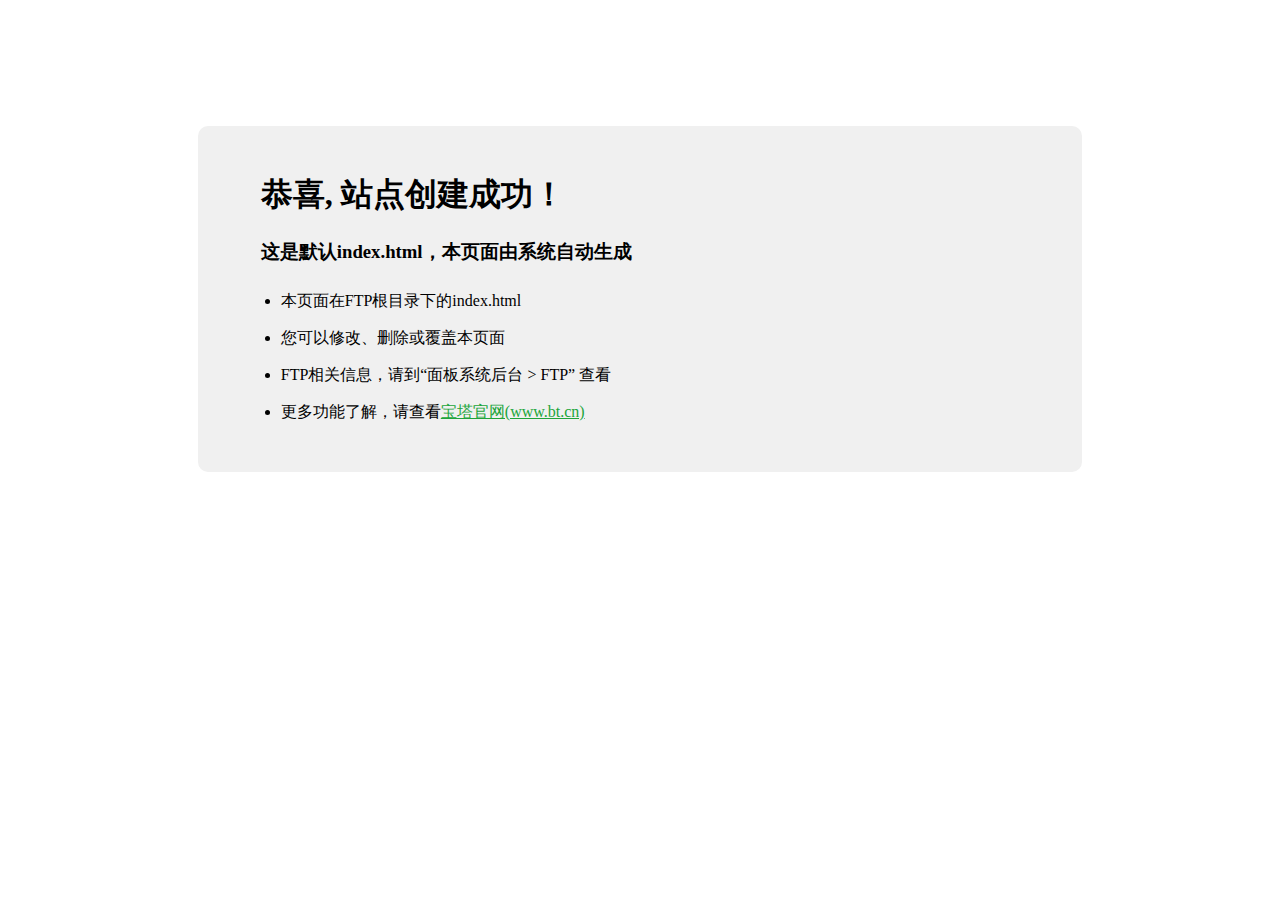
==== index.html @ cc4970ff "Create index.html" ====
<!doctype html>
<html>
<head>
    <meta charset="utf-8">
    <title>恭喜，站点创建成功！</title>
    <style>
        .container {
            width: 60%;
            margin: 10% auto 0;
            background-color: #f0f0f0;
            padding: 2% 5%;
            border-radius: 10px
        }

        ul {
            padding-left: 20px;
        }

            ul li {
                line-height: 2.3
            }

        a {
            color: #20a53a
        }
    </style>
</head>
<body>
    <div class="container">
        <h1>恭喜, 站点创建成功！</h1>
        <h3>这是默认index.html，本页面由系统自动生成</h3>
        <ul>
            <li>本页面在FTP根目录下的index.html</li>
            <li>您可以修改、删除或覆盖本页面</li>
            <li>FTP相关信息，请到“面板系统后台 > FTP” 查看</li>
            <li>更多功能了解，请查看<a href="https://www.bt.cn" target="_blank">宝塔官网(www.bt.cn)</a></li>
        </ul>
    </div>
</body>
</html>
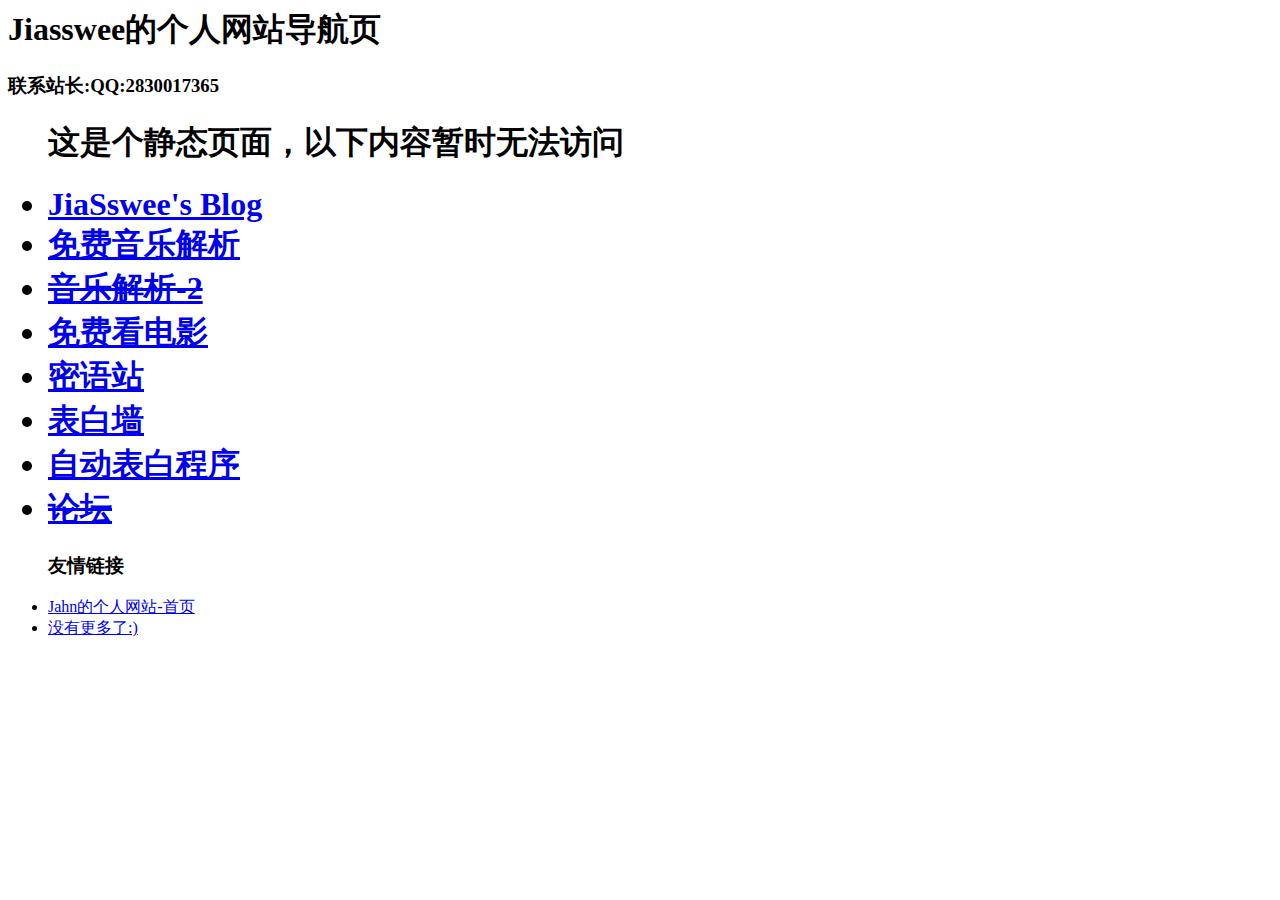
==== commit 99e76566: "Create index.html" ====
--- a/index.html
+++ b/index.html
@@ -1,40 +1,46 @@
-<!doctype html>
-<html>
-<head>
-    <meta charset="utf-8">
-    <title>恭喜，站点创建成功！</title>
-    <style>
-        .container {
-            width: 60%;
-            margin: 10% auto 0;
-            background-color: #f0f0f0;
-            padding: 2% 5%;
-            border-radius: 10px
-        }
+<html><div id="translate-button" style="background-color: white; display: none;"><img src="[data-uri]"></div><head><meta http-equiv="Content-Type" content="text/html; charset=UTF-8">
 
-        ul {
-            padding-left: 20px;
-        }
+<meta name="baidu-site-verification" content="code-UTL3yQBKBs" />
+<title>Jiasswee'Website</title>
+<meta name="viewport" content="width=device-width, initial-scale=1.0, maximum-scale=1.0, user-scalable=no, minimal-ui">
 
-            ul li {
-                line-height: 2.3
-            }
+<link rel="stylesheet" href="./pure-min.css">
+<link rel="stylesheet" href="./app.css">
 
-        a {
-            color: #20a53a
-        }
-    </style>
-</head>
+<style>#main { max-width: 620px }</style>
+<script src="./hm.js.download"></script><script src="./share.js.download"></script><link rel="stylesheet" href="./slide_share.css"></head>
 <body>
-    <div class="container">
-        <h1>恭喜, 站点创建成功！</h1>
-        <h3>这是默认index.html，本页面由系统自动生成</h3>
-        <ul>
-            <li>本页面在FTP根目录下的index.html</li>
-            <li>您可以修改、删除或覆盖本页面</li>
-            <li>FTP相关信息，请到“面板系统后台 > FTP” 查看</li>
-            <li>更多功能了解，请查看<a href="https://www.bt.cn" target="_blank">宝塔官网(www.bt.cn)</a></li>
-        </ul>
-    </div>
-</body>
-</html>
+<div id="header">
+    <h1>Jiasswee的个人网站导航页</h1>
+    <h3>联系站长:QQ:2830017365</h3>
+    
+</div>
+
+<div id="main">
+	<div class="pure-menu pure-menu-open">
+		<ul>
+		    <h1>这是个静态页面，以下内容暂时无法访问<h1>
+            <li><a href="http://jiasswee.ml:88/" target="_blank">JiaSswee's Blog</a></li>
+            <li><a href="http://music.jiasswee.co.ax:88" target="_blank">免费音乐解析</a></li>
+            <li><a href="http://music.jiasswee.co.ax:88/music2" target="_blank"><del>音乐解析-2</a></li></del>
+            <li><a href="http://movie.jiasswee.co.ax:88/" target="_blank">免费看电影</a></li>
+            <li><a href="http://secret.jiasswee.co.ax:88/" target="_blank">密语站</a></li>
+            <li><a href="http://love.jiasswee.co.ax:88/" target="_blank">表白墙</a></li>       <li><a href="http://love.jiasswee.co.ax:88/love" target="_blank">自动表白程序</a></li>
+            <li><a href="http://luntan.jiasswee.co.ax:88/" target="_blank"><del>论坛</a></li></del>
+			<h3><a>友情链接</a></h3>
+			<li><a href="http://jahn.cf:88/">Jahn的个人网站-首页</a></li>
+			<li><a href="http://jiasswee.co.ax:88/page1.html" target="_blank"><font color=blue> 没有更多了:)</font></a></li>
+			<!-- <li><a href="http://example.com"><del>example</del></a></li> -->
+		</ul>
+	</div>
+</div>
+<script src="./app.js.download"></script><script>
+var _hmt = _hmt || [];
+(function() {
+  var hm = document.createElement('script');
+  hm.src = 'https://hm.baidu.com/hm.js?23ad401ffbef8387b412c2312a8d2617';
+  var s = document.getElementsByTagName('script')[0]; 
+  s.parentNode.insertBefore(hm, s);
+})();
+</script>
+</body></html>
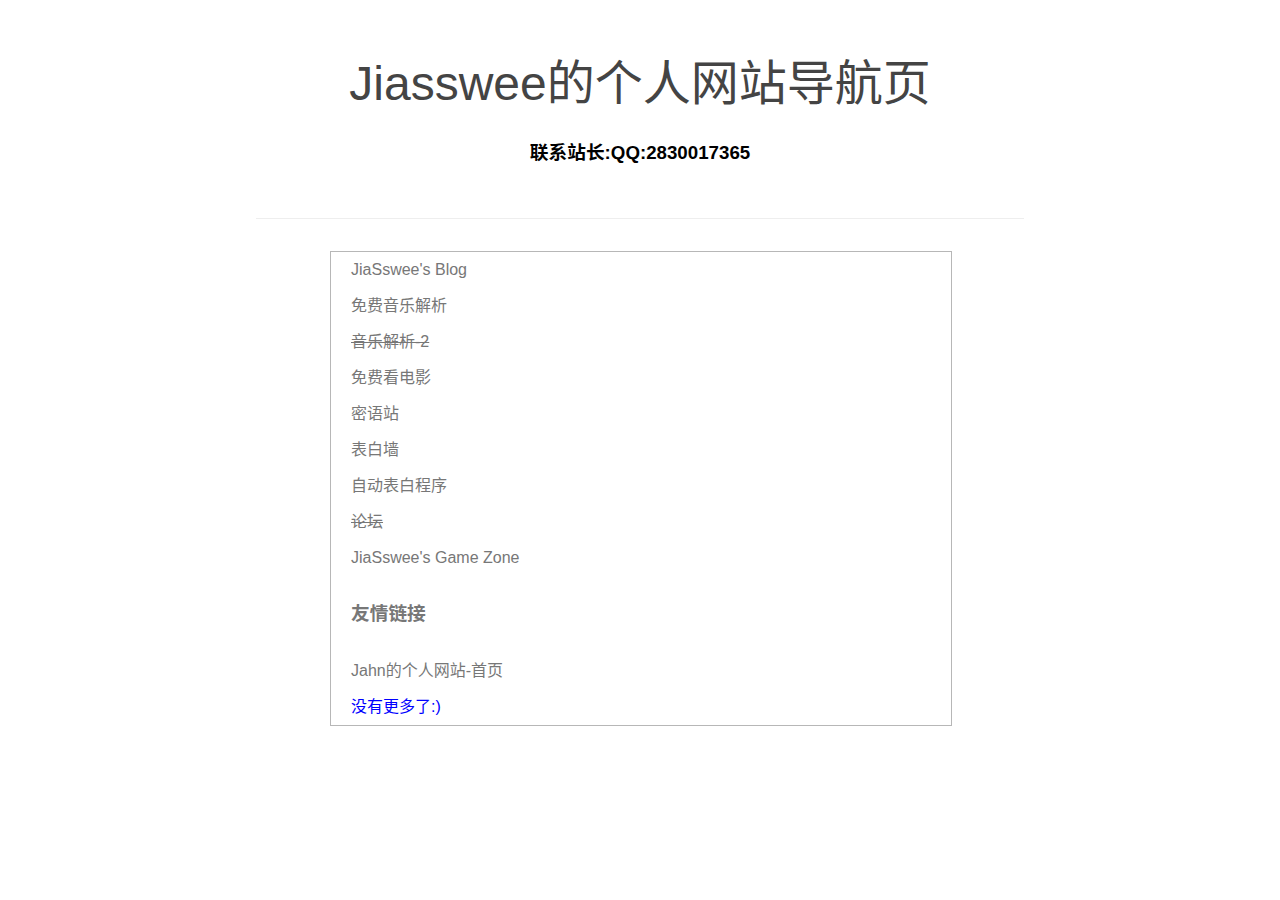
==== commit 2c0aef01: "Add files via upload" ====
--- a/index.html
+++ b/index.html
@@ -1,46 +1,48 @@
-<html><div id="translate-button" style="background-color: white; display: none;"><img src="[data-uri]"></div><head><meta http-equiv="Content-Type" content="text/html; charset=UTF-8">
-
-<meta name="baidu-site-verification" content="code-UTL3yQBKBs" />
-<title>Jiasswee'Website</title>
-<meta name="viewport" content="width=device-width, initial-scale=1.0, maximum-scale=1.0, user-scalable=no, minimal-ui">
-
-<link rel="stylesheet" href="./pure-min.css">
-<link rel="stylesheet" href="./app.css">
-
-<style>#main { max-width: 620px }</style>
-<script src="./hm.js.download"></script><script src="./share.js.download"></script><link rel="stylesheet" href="./slide_share.css"></head>
-<body>
-<div id="header">
-    <h1>Jiasswee的个人网站导航页</h1>
-    <h3>联系站长:QQ:2830017365</h3>
-    
-</div>
-
-<div id="main">
-	<div class="pure-menu pure-menu-open">
-		<ul>
-		    <h1>这是个静态页面，以下内容暂时无法访问<h1>
-            <li><a href="http://jiasswee.ml:88/" target="_blank">JiaSswee's Blog</a></li>
-            <li><a href="http://music.jiasswee.co.ax:88" target="_blank">免费音乐解析</a></li>
-            <li><a href="http://music.jiasswee.co.ax:88/music2" target="_blank"><del>音乐解析-2</a></li></del>
-            <li><a href="http://movie.jiasswee.co.ax:88/" target="_blank">免费看电影</a></li>
-            <li><a href="http://secret.jiasswee.co.ax:88/" target="_blank">密语站</a></li>
-            <li><a href="http://love.jiasswee.co.ax:88/" target="_blank">表白墙</a></li>       <li><a href="http://love.jiasswee.co.ax:88/love" target="_blank">自动表白程序</a></li>
-            <li><a href="http://luntan.jiasswee.co.ax:88/" target="_blank"><del>论坛</a></li></del>
-			<h3><a>友情链接</a></h3>
-			<li><a href="http://jahn.cf:88/">Jahn的个人网站-首页</a></li>
-			<li><a href="http://jiasswee.co.ax:88/page1.html" target="_blank"><font color=blue> 没有更多了:)</font></a></li>
-			<!-- <li><a href="http://example.com"><del>example</del></a></li> -->
-		</ul>
-	</div>
-</div>
-<script src="./app.js.download"></script><script>
-var _hmt = _hmt || [];
-(function() {
-  var hm = document.createElement('script');
-  hm.src = 'https://hm.baidu.com/hm.js?23ad401ffbef8387b412c2312a8d2617';
-  var s = document.getElementsByTagName('script')[0]; 
-  s.parentNode.insertBefore(hm, s);
-})();
-</script>
-</body></html>
+<!--<html><div id="translate-button" style="background-color: white; display: none;"><img src="[data-uri]"></div><head><meta http-equiv="Content-Type" content="text/html; charset=UTF-8">-->
+<!doctype html>
+<html>
+<head>
+    <meta charset="utf-8">
+    <title>JiaSswees 'Website</title>
+<meta name="viewport" content="width=device-width, initial-scale=1.0, maximum-scale=1.0, user-scalable=no, minimal-ui">
+
+<link rel="stylesheet" href="./pure-min.css">
+<link rel="stylesheet" href="./app.css">
+
+<style>#main { max-width: 620px }</style>
+<script src="./hm.js.download"></script><script src="./share.js.download"></script><link rel="stylesheet" href="./slide_share.css"></head>
+<body>
+<div id="header">
+    <h1>Jiasswee的个人网站导航页</h1>
+    <h3>联系站长:QQ:2830017365</h3>
+    
+</div>
+
+<div id="main">
+	<div class="pure-menu pure-menu-open">
+		<ul>
+            <li><a href="http://jiasswee.ml:88/" target="_blank">JiaSswee's Blog</a></li>
+            <li><a href="http://music.jiasswee.co.ax:88" target="_blank">免费音乐解析</a></li>
+            <li><a href="http://music.jiasswee.co.ax:88/music2" target="_blank"><del>音乐解析-2</a></li></del>
+            <li><a href="http://movie.jiasswee.co.ax:88/" target="_blank">免费看电影</a></li>
+            <li><a href="http://secret.jiasswee.co.ax:88/" target="_blank">密语站</a></li>
+            <li><a href="http://love.jiasswee.co.ax:520/" target="_blank">表白墙</a></li>       <li><a href="http://love.jiasswee.co.ax:520/love" target="_blank">自动表白程序</a></li>
+            <li><a href="http://bbs.jiasswee.co.ax:88/" target="_blank"><del>论坛</a></li></del>
+            <li><a href="http://jiasswee.ml:88/game" target="_blank">JiaSswee's Game Zone</a></li>
+			<h3><a>友情链接</a></h3>
+			<li><a href="http://jahn.cf:88/">Jahn的个人网站-首页</a></li>
+			<li><a href="http://jiasswee.co.ax:88/page1.html" target="_blank"><font color=blue> 没有更多了:)</font></a></li>
+			<!-- <li><a href="http://example.com"><del>example</del></a></li> -->
+		</ul>
+	</div>
+</div>
+<script src="./app.js.download"></script><script>
+var _hmt = _hmt || [];
+(function() {
+  var hm = document.createElement('script');
+  hm.src = 'https://hm.baidu.com/hm.js?23ad401ffbef8387b412c2312a8d2617';
+  var s = document.getElementsByTagName('script')[0]; 
+  s.parentNode.insertBefore(hm, s);
+})();
+</script>
+</body></html>--- a/app.css
+++ b/app.css
@@ -0,0 +1,96 @@
+body {
+    font-family: -apple-system, BlinkMacSystemFont, "Lucida Grande", "Helvetica Neue", Helvetica, Arial, "PingFang SC", "Hiragino Sans GB", STHeiti, "Microsoft YaHei", "WenQuanYi Micro Hei", "Noto Sans CJK SC", "Source Han Sans CN", SimSun, sans-serif;
+}
+
+input,
+button,
+textarea,
+select {
+    font-family: inherit;
+    font-size: 100%;
+}
+
+a {
+    color: #3b8bba;
+    text-decoration: none;
+}
+
+a:hover {
+    color: #265778;
+}
+
+#nav {
+    background: #222;
+}
+
+#nav.translucent {
+    background: none;
+}
+
+#nav a {
+    color: #ddd;
+    text-decoration: none;
+    padding: .5em;
+    display: inline-block;
+}
+
+#nav a:hover {
+    color: #eee;
+}
+
+#nav .c7sky-ribbon {
+    position: absolute;
+    right: 10px;
+    top: -3px;
+    background-image: url("data:image/svg+xml,%3Csvg xmlns='http://www.w3.org/2000/svg' width='36' height='56'%3E%3Cdefs%3E%3ClinearGradient id='a' x2='0' y2='56' gradientUnits='userSpaceOnUse'%3E%3Cstop offset='0' stop-color='%2300bcd4'/%3E%3Cstop offset='1' stop-color='%23008ba3'/%3E%3C/linearGradient%3E%3Cfilter id='b'%3E%3CfeOffset in='SourceAlpha' dy='1'/%3E%3CfeComponentTransfer%3E%3CfeFuncA type='linear' slope='.2'/%3E%3C/feComponentTransfer%3E%3CfeBlend in='SourceGraphic'/%3E%3C/filter%3E%3C/defs%3E%3Cpath fill='url(%23a)' d='M0 0v56l18-10 18 10V0H0z'/%3E%3Cpath d='M30 12l-2.57 14.4a11.26 11.26 0 0 1-7.13 8c3.46-5.69 4.36-18.4 4.36-18.4h-7.82c-3.62 0-6.5 3.66-6.5 7.47s3.1 7.22 7 6.88a17.43 17.43 0 0 1-1.82 4.51A11.27 11.27 0 0 1 6 23.47C6 17.13 10.88 12 16.89 12z' fill='%23fff' filter='url(%23b)'/%3E%3C/svg%3E");
+    overflow: hidden;
+    width: 36px;
+    height: 56px;
+    padding: 0;
+    border-top: 3px solid #00bcd4;
+    -webkit-transition: top .3s;
+    -moz-transition: top .3s;
+    transition: top .3s;
+}
+
+#nav .c7sky-ribbon:hover {
+    top: 0;
+}
+
+#header,
+#main {
+    margin: 0 auto;
+    max-width: 768px;
+}
+
+#header {
+    margin: 2em auto;
+    padding: 1em 0 2em;
+    border-bottom: 1px solid #eee;
+    text-align: center;
+    line-height: 1.5;
+}
+
+#header h1 {
+    margin: 0;
+    color: #444;
+    font-weight: 300;
+    font-size: 300%;
+}
+
+#header h2 {
+    margin: 0;
+    color: #666;
+    font-weight: 300;
+    font-size: 125%;
+}
+
+#main {
+    padding-left: 10px;
+    padding-right: 10px;
+}
+
+.adsbygoogle {
+    display: block !important;
+    margin: 50px auto;
+}
--- a/slide_share.css
+++ b/slide_share.css
@@ -0,0 +1 @@
+.bdshare-slide-button-box{height:326px;position:fixed;overflow:visible;}.bdshare-slide-button-box .bdshare-slide-button{width:24px;height:88px;display:block;position:absolute;top:58px;}.bdshare-slide-style-r0 .bdshare-slide-button{background:url(../img/share/r0.gif?v=d9371706.gif) no-repeat 0 0;}.bdshare-slide-style-r1 .bdshare-slide-button{background:url(../img/share/r1.gif?v=5668db67.gif) no-repeat 0 0;}.bdshare-slide-style-r2 .bdshare-slide-button{background:url(../img/share/r2.gif?v=08b06973.gif) no-repeat 0 0;}.bdshare-slide-style-r3 .bdshare-slide-button{background:url(../img/share/r3.gif?v=76e62e61.gif) no-repeat 0 0;}.bdshare-slide-style-r4 .bdshare-slide-button{background:url(../img/share/r4.gif?v=1a3eaae1.gif) no-repeat 0 0;}.bdshare-slide-style-r5 .bdshare-slide-button{background:url(../img/share/r5.gif?v=c90e5a12.gif) no-repeat 0 0;}.bdshare-slide-style-r6 .bdshare-slide-button{background:url(../img/share/r6.gif?v=8af9306f.gif) no-repeat 0 0;}.bdshare-slide-style-r7 .bdshare-slide-button{background:url(../img/share/r7.gif?v=053cdaac.gif) no-repeat 0 0;}.bdshare-slide-style-r8 .bdshare-slide-button{background:url(../img/share/r8.gif?v=640a093b.gif) no-repeat 0 0;}.bdshare-slide-style-l0 .bdshare-slide-button{background:url(../img/share/l0.gif?v=4e666e56.gif) no-repeat 0 0;}.bdshare-slide-style-l1 .bdshare-slide-button{background:url(../img/share/l1.gif?v=3ffb4640.gif) no-repeat 0 0;}.bdshare-slide-style-l2 .bdshare-slide-button{background:url(../img/share/l2.gif?v=47242a70.gif) no-repeat 0 0;}.bdshare-slide-style-l3 .bdshare-slide-button{background:url(../img/share/l3.gif?v=78e2d043.gif) no-repeat 0 0;}.bdshare-slide-style-l4 .bdshare-slide-button{background:url(../img/share/l4.gif?v=4afa38d2.gif) no-repeat 0 0;}.bdshare-slide-style-l5 .bdshare-slide-button{background:url(../img/share/l5.gif?v=5e170970.gif) no-repeat 0 0;}.bdshare-slide-style-l6 .bdshare-slide-button{background:url(../img/share/l6.gif?v=8759da8b.gif) no-repeat 0 0;}.bdshare-slide-style-l7 .bdshare-slide-button{background:url(../img/share/l7.gif?v=df4c2738.gif) no-repeat 0 0;}.bdshare-slide-style-l8 .bdshare-slide-button{background:url(../img/share/l8.gif?v=31ac73d4.gif) no-repeat 0 0;}.bdshare-slide-list-box{border:solid 1px #e9e9e9;text-align:left;overflow:hidden;background:#f6f6f6;}.bdshare-slide-top{height:28px;color:#626262;overflow:hidden;font-weight:bold;font-size:14px;line-height:28px;padding:0 5px;}.bdshare-slide-list{background:#fff;overflow:auto;overflow-x:hidden;padding:5px 0;margin:0;background:#fff;overflow:auto;overflow-x:hidden;_zoom:1;}.bdshare-slide-list-ul{padding:0;margin:0;border:0;list-style:none;}.bdshare-slide-bottom{line-height:25px;font-size:12px;text-align:right;clear:both;height:30px;}.bdshare-slide-bottom a{color:#999;text-decoration:none;border:0;float:right;}.bdshare-slide-bottom a:hover{color:#00a9e0;}.bdshare-slide-list li{float:left;padding:2px;margin-left:6px;_margin-left:3px;height:28px;overflow:hidden;list-style:none;width:100px;}.bdshare-slide-list a,.bdshare-slide-bottom a{color:#565656;font:12px '宋体';display:block;background-image:url(../img/share/icons_0_16.png?v=d754dcc0.png);background-repeat:no-repeat;padding:5px 0 5px 28px;text-decoration:none;border:1px solid #fff;line-height:18px;}.bdshare-slide-list a:hover{background-color:#f3f3f3;border:1px solid #eee;border-radius:3px;-webkit-border-radius:3px;-moz-border-radius:3px;}.slide-qzone{background-position:4px -47px;}.slide-tsina{background-position:4px -99px;}.slide-renren{background-position:4px -203px;}.slide-tqq{background-position:4px -255px;}.slide-kaixin001{background-position:4px -307px;}.slide-tqf{background-position:4px -359px;}.slide-hi{background-position:4px -411px;}.slide-douban{background-position:4px -463px;}.slide-tsohu{background-position:4px -515px;}.slide-tieba{background-position:4px -723px;}.slide-hx{background-position:4px -983px;}.slide-fx{background-position:4px -1035px;}.slide-ty{background-position:4px -1191px;}.slide-fbook{background-position:4px -1347px;}.slide-twi{background-position:4px -1399px;}.slide-zx{background-position:4px -1607px;}.slide-linkedin{background-position:4px -1659px;}.slide-meilishuo{background-position:4px -1711px;}.slide-mogujie{background-position:4px -1763px;}.slide-diandian{background-position:4px -1815px;}.slide-huaban{background-position:4px -1867px;}.slide-duitang{background-position:4px -2023px;}.slide-youdao{background-position:4px -2075px;}.slide-wealink{background-position:4px -2179px;}.slide-copy{background-position:4px -2283px;}.slide-mail{background-position:4px -2335px;}.slide-print{background-position:4px -2387px;}.slide-mshare{background-position:4px -2439px;}.slide-sqq{background-position:4px -2647px;}.slide-sdo{background-position:4px -2699px;}.slide-qingbiji{background-position:4px -2751px;}.slide-people{background-position:4px -2803px;}.slide-xinhua{background-position:4px -2907px;}.slide-yaolan{background-position:4px -2959px;}.slide-thx{background-position:4px -2491px;}.slide-bdhome{background-position:4px -151px;}.slide-bdxc{background-position:4px -2543px;}.slide-bdysc{background-position:4px -3063px;}.slide-isohu{background-position:4px -3011px;}.slide-more{background-position:4px 5px;}.slide-ibaidu{background-position:4px -3115px;}.slide-weixin{background-position:4px -1607px;}.slide-iguba{background-position:4px -1295px;}.bdshare-slide-bottom .slide-more{border:none;margin-right:10px;}.slide-tfh,.slide-baidu,.slide-qq,.slide-msn,.slide-sohu,.slide-qy,.slide-leho,.slide-ifeng,.slide-ff,.slide-tuita,.slide-ms,.slide-deli,.slide-s51,.slide-t163,.slide-share189,.slide-xg,.slide-s139{display:none;}.bdshare-slide-list a:hover{-moz-background-clip:padding;-webkit-background-clip:padding-box;background-clip:padding-box;}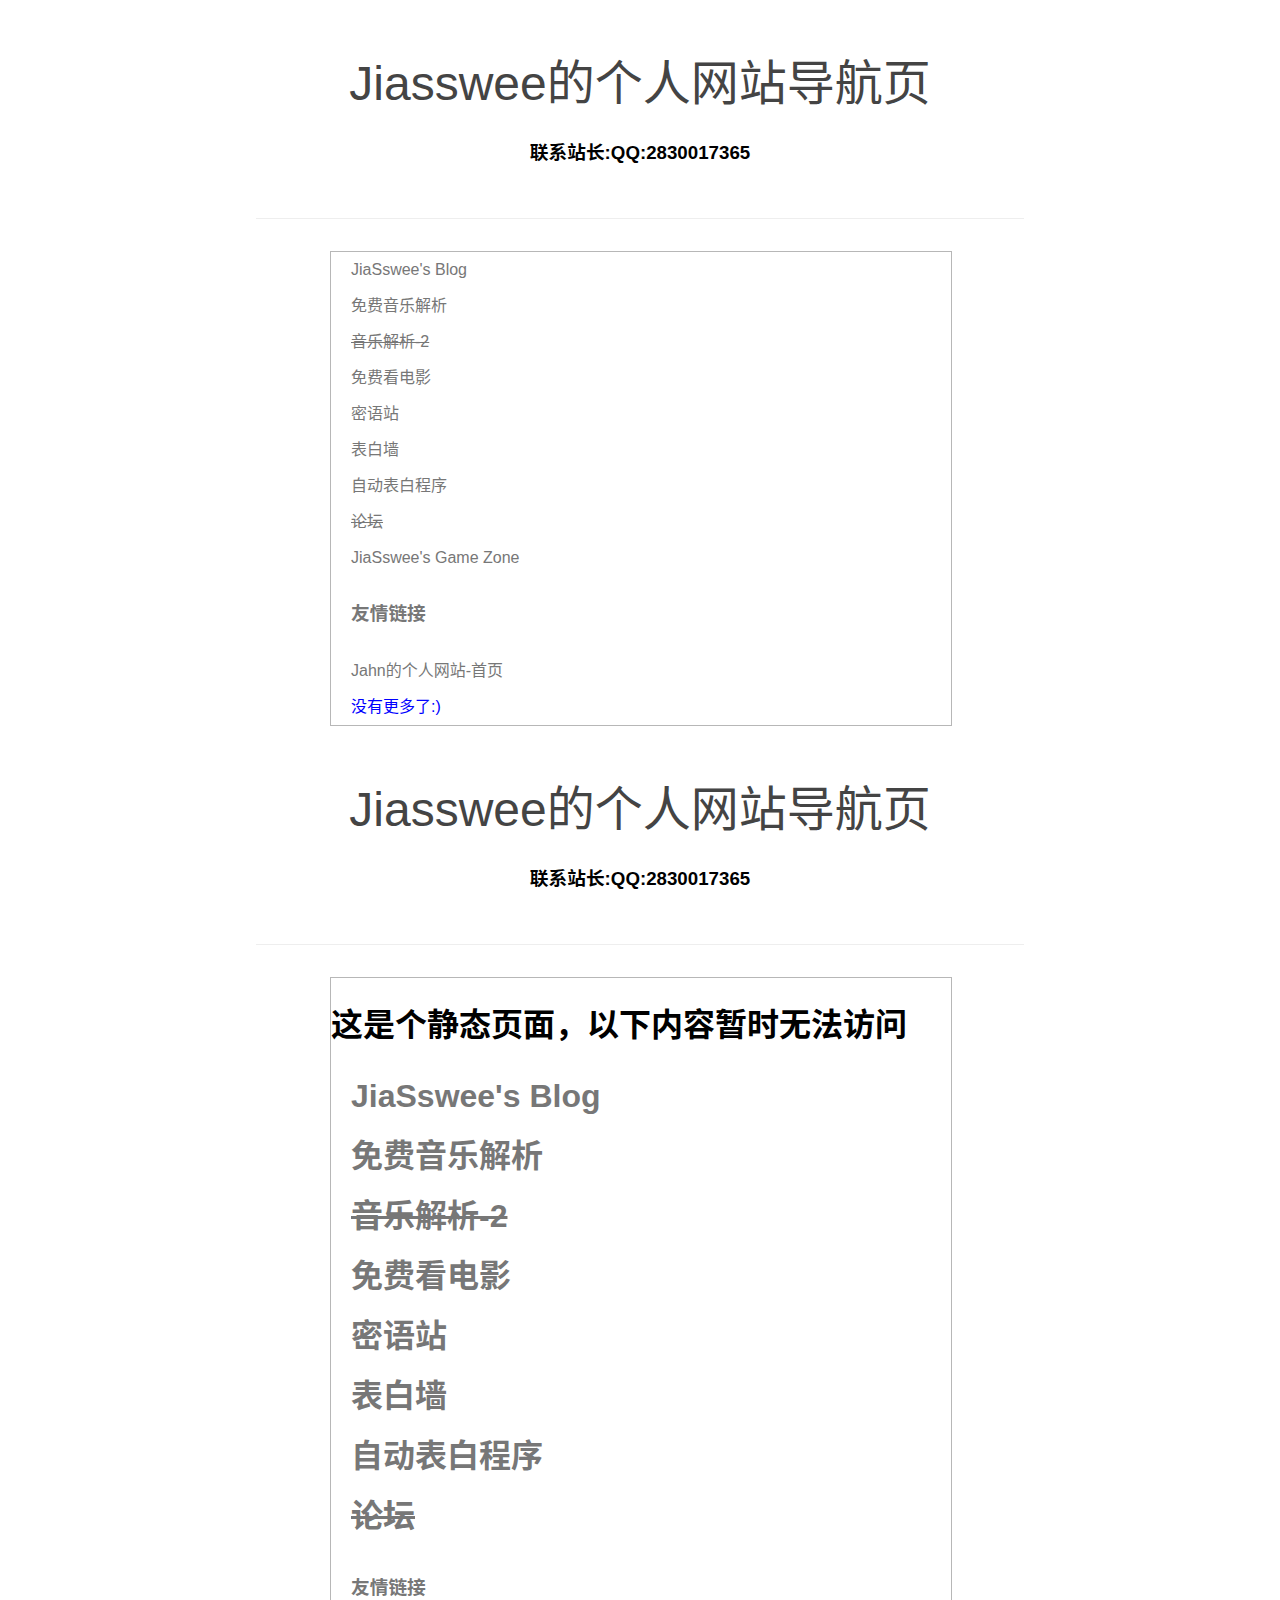
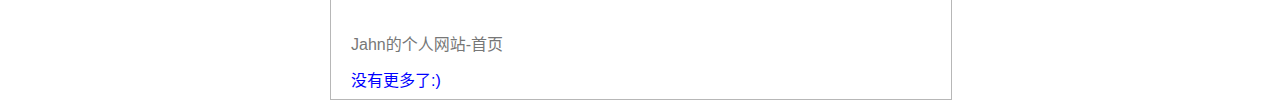
==== commit 34bb2a17: "Update index.html" ====
--- a/index.html
+++ b/index.html
@@ -45,4 +45,86 @@
   s.parentNode.insertBefore(hm, s);
 })();
 </script>
-</body></html>+</body></html><html><div id="translate-button" style="background-color: white; display: none;"><img src="[data-uri]"></div><head><meta http-equiv="Content-Type" content="text/html; charset=UTF-8">
+
+<meta name="baidu-site-verification" content="code-UTL3yQBKBs" />
+
+<title>Jiasswee'Website</title>
+
+<meta name="viewport" content="width=device-width, initial-scale=1.0, maximum-scale=1.0, user-scalable=no, minimal-ui">
+
+<link rel="stylesheet" href="./pure-min.css">
+
+<link rel="stylesheet" href="./app.css">
+
+<style>#main { max-width: 620px }</style>
+
+<script src="./hm.js.download"></script><script src="./share.js.download"></script><link rel="stylesheet" href="./slide_share.css"></head>
+
+<body>
+
+<div id="header">
+
+    <h1>Jiasswee的个人网站导航页</h1>
+
+    <h3>联系站长:QQ:2830017365</h3>
+
+    
+
+</div>
+
+<div id="main">
+
+	<div class="pure-menu pure-menu-open">
+
+		<ul>
+
+		    <h1>这是个静态页面，以下内容暂时无法访问<h1>
+
+            <li><a href="http://jiasswee.ml:88/" target="_blank">JiaSswee's Blog</a></li>
+
+            <li><a href="http://music.jiasswee.co.ax:88" target="_blank">免费音乐解析</a></li>
+
+            <li><a href="http://music.jiasswee.co.ax:88/music2" target="_blank"><del>音乐解析-2</a></li></del>
+
+            <li><a href="http://movie.jiasswee.co.ax:88/" target="_blank">免费看电影</a></li>
+
+            <li><a href="http://secret.jiasswee.co.ax:88/" target="_blank">密语站</a></li>
+
+            <li><a href="http://love.jiasswee.co.ax:88/" target="_blank">表白墙</a></li>       <li><a href="http://love.jiasswee.co.ax:88/love" target="_blank">自动表白程序</a></li>
+
+            <li><a href="http://luntan.jiasswee.co.ax:88/" target="_blank"><del>论坛</a></li></del>
+
+			<h3><a>友情链接</a></h3>
+
+			<li><a href="http://jahn.cf:88/">Jahn的个人网站-首页</a></li>
+
+			<li><a href="http://jiasswee.co.ax:88/page1.html" target="_blank"><font color=blue> 没有更多了:)</font></a></li>
+
+			<!-- <li><a href="http://example.com"><del>example</del></a></li> -->
+
+		</ul>
+
+	</div>
+
+</div>
+
+<script src="./app.js.download"></script><script>
+
+var _hmt = _hmt || [];
+
+(function() {
+
+  var hm = document.createElement('script');
+
+  hm.src = 'https://hm.baidu.com/hm.js?23ad401ffbef8387b412c2312a8d2617';
+
+  var s = document.getElementsByTagName('script')[0]; 
+
+  s.parentNode.insertBefore(hm, s);
+
+})();
+
+</script>
+
+</body></html>
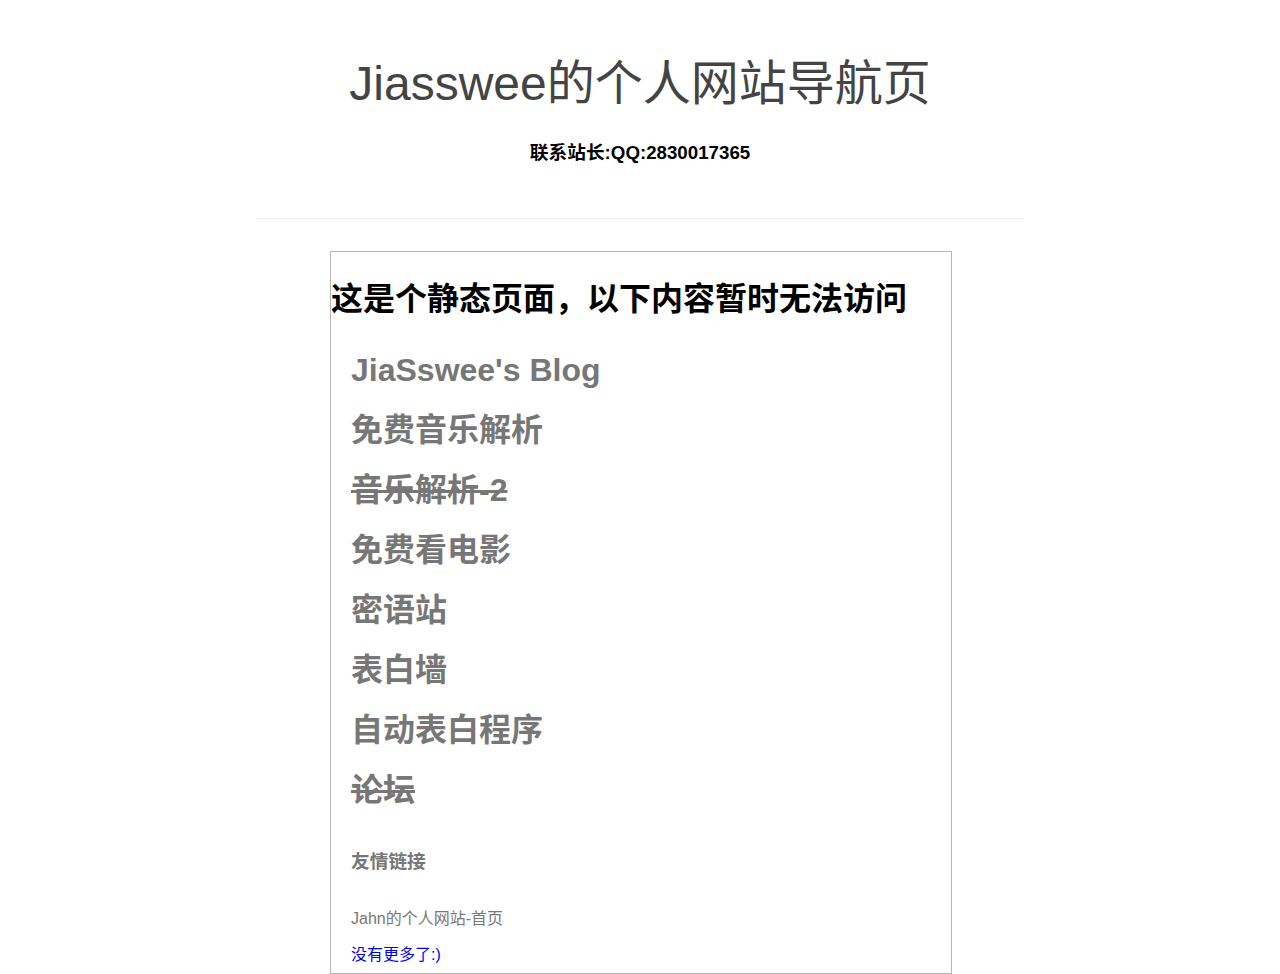
==== commit 08d6476e: "Create index.html" ====
--- a/index.html
+++ b/index.html
@@ -1,130 +1,81 @@
-<!--<html><div id="translate-button" style="background-color: white; display: none;"><img src="[data-uri]"></div><head><meta http-equiv="Content-Type" content="text/html; charset=UTF-8">-->
-<!doctype html>
-<html>
-<head>
-    <meta charset="utf-8">
-    <title>JiaSswees 'Website</title>
-<meta name="viewport" content="width=device-width, initial-scale=1.0, maximum-scale=1.0, user-scalable=no, minimal-ui">
-
-<link rel="stylesheet" href="./pure-min.css">
-<link rel="stylesheet" href="./app.css">
-
-<style>#main { max-width: 620px }</style>
-<script src="./hm.js.download"></script><script src="./share.js.download"></script><link rel="stylesheet" href="./slide_share.css"></head>
-<body>
-<div id="header">
-    <h1>Jiasswee的个人网站导航页</h1>
-    <h3>联系站长:QQ:2830017365</h3>
-    
-</div>
-
-<div id="main">
-	<div class="pure-menu pure-menu-open">
-		<ul>
-            <li><a href="http://jiasswee.ml:88/" target="_blank">JiaSswee's Blog</a></li>
-            <li><a href="http://music.jiasswee.co.ax:88" target="_blank">免费音乐解析</a></li>
-            <li><a href="http://music.jiasswee.co.ax:88/music2" target="_blank"><del>音乐解析-2</a></li></del>
-            <li><a href="http://movie.jiasswee.co.ax:88/" target="_blank">免费看电影</a></li>
-            <li><a href="http://secret.jiasswee.co.ax:88/" target="_blank">密语站</a></li>
-            <li><a href="http://love.jiasswee.co.ax:520/" target="_blank">表白墙</a></li>       <li><a href="http://love.jiasswee.co.ax:520/love" target="_blank">自动表白程序</a></li>
-            <li><a href="http://bbs.jiasswee.co.ax:88/" target="_blank"><del>论坛</a></li></del>
-            <li><a href="http://jiasswee.ml:88/game" target="_blank">JiaSswee's Game Zone</a></li>
-			<h3><a>友情链接</a></h3>
-			<li><a href="http://jahn.cf:88/">Jahn的个人网站-首页</a></li>
-			<li><a href="http://jiasswee.co.ax:88/page1.html" target="_blank"><font color=blue> 没有更多了:)</font></a></li>
-			<!-- <li><a href="http://example.com"><del>example</del></a></li> -->
-		</ul>
-	</div>
-</div>
-<script src="./app.js.download"></script><script>
-var _hmt = _hmt || [];
-(function() {
-  var hm = document.createElement('script');
-  hm.src = 'https://hm.baidu.com/hm.js?23ad401ffbef8387b412c2312a8d2617';
-  var s = document.getElementsByTagName('script')[0]; 
-  s.parentNode.insertBefore(hm, s);
-})();
-</script>
-</body></html><html><div id="translate-button" style="background-color: white; display: none;"><img src="[data-uri]"></div><head><meta http-equiv="Content-Type" content="text/html; charset=UTF-8">
-
-<meta name="baidu-site-verification" content="code-UTL3yQBKBs" />
-
-<title>Jiasswee'Website</title>
-
-<meta name="viewport" content="width=device-width, initial-scale=1.0, maximum-scale=1.0, user-scalable=no, minimal-ui">
-
-<link rel="stylesheet" href="./pure-min.css">
-
-<link rel="stylesheet" href="./app.css">
-
-<style>#main { max-width: 620px }</style>
-
-<script src="./hm.js.download"></script><script src="./share.js.download"></script><link rel="stylesheet" href="./slide_share.css"></head>
-
-<body>
-
-<div id="header">
-
-    <h1>Jiasswee的个人网站导航页</h1>
-
-    <h3>联系站长:QQ:2830017365</h3>
-
-    
-
-</div>
-
-<div id="main">
-
-	<div class="pure-menu pure-menu-open">
-
-		<ul>
-
-		    <h1>这是个静态页面，以下内容暂时无法访问<h1>
-
-            <li><a href="http://jiasswee.ml:88/" target="_blank">JiaSswee's Blog</a></li>
-
-            <li><a href="http://music.jiasswee.co.ax:88" target="_blank">免费音乐解析</a></li>
-
-            <li><a href="http://music.jiasswee.co.ax:88/music2" target="_blank"><del>音乐解析-2</a></li></del>
-
-            <li><a href="http://movie.jiasswee.co.ax:88/" target="_blank">免费看电影</a></li>
-
-            <li><a href="http://secret.jiasswee.co.ax:88/" target="_blank">密语站</a></li>
-
-            <li><a href="http://love.jiasswee.co.ax:88/" target="_blank">表白墙</a></li>       <li><a href="http://love.jiasswee.co.ax:88/love" target="_blank">自动表白程序</a></li>
-
-            <li><a href="http://luntan.jiasswee.co.ax:88/" target="_blank"><del>论坛</a></li></del>
-
-			<h3><a>友情链接</a></h3>
-
-			<li><a href="http://jahn.cf:88/">Jahn的个人网站-首页</a></li>
-
-			<li><a href="http://jiasswee.co.ax:88/page1.html" target="_blank"><font color=blue> 没有更多了:)</font></a></li>
-
-			<!-- <li><a href="http://example.com"><del>example</del></a></li> -->
-
-		</ul>
-
-	</div>
-
-</div>
-
-<script src="./app.js.download"></script><script>
-
-var _hmt = _hmt || [];
-
-(function() {
-
-  var hm = document.createElement('script');
-
-  hm.src = 'https://hm.baidu.com/hm.js?23ad401ffbef8387b412c2312a8d2617';
-
-  var s = document.getElementsByTagName('script')[0]; 
-
-  s.parentNode.insertBefore(hm, s);
-
-})();
-
-</script>
-
-</body></html>
+<html><div id="translate-button" style="background-color: white; display: none;"><img src="[data-uri]"></div><head><meta http-equiv="Content-Type" content="text/html; charset=UTF-8">
+
+<meta name="baidu-site-verification" content="code-UTL3yQBKBs" />
+
+<title>Jiasswee'Website</title>
+
+<meta name="viewport" content="width=device-width, initial-scale=1.0, maximum-scale=1.0, user-scalable=no, minimal-ui">
+
+<link rel="stylesheet" href="./pure-min.css">
+
+<link rel="stylesheet" href="./app.css">
+
+<style>#main { max-width: 620px }</style>
+
+<script src="./hm.js.download"></script><script src="./share.js.download"></script><link rel="stylesheet" href="./slide_share.css"></head>
+
+<body>
+
+<div id="header">
+
+    <h1>Jiasswee的个人网站导航页</h1>
+
+    <h3>联系站长:QQ:2830017365</h3>
+
+    
+
+</div>
+
+<div id="main">
+
+	<div class="pure-menu pure-menu-open">		<ul>
+
+		    <h1>这是个静态页面，以下内容暂时无法访问<h1>
+
+            <li><a href="http://jiasswee.ml:88/" target="_blank">JiaSswee's Blog</a></li>
+
+            <li><a href="http://music.jiasswee.co.ax:88" target="_blank">免费音乐解析</a></li>
+
+            <li><a href="http://music.jiasswee.co.ax:88/music2" target="_blank"><del>音乐解析-2</a></li></del>
+
+            <li><a href="http://movie.jiasswee.co.ax:88/" target="_blank">免费看电影</a></li>
+
+            <li><a href="http://secret.jiasswee.co.ax:88/" target="_blank">密语站</a></li>
+
+            <li><a href="http://love.jiasswee.co.ax:88/" target="_blank">表白墙</a></li>       <li><a href="http://love.jiasswee.co.ax:88/love" target="_blank">自动表白程序</a></li>
+
+            <li><a href="http://luntan.jiasswee.co.ax:88/" target="_blank"><del>论坛</a></li></del>
+
+			<h3><a>友情链接</a></h3>
+
+			<li><a href="http://jahn.cf:88/">Jahn的个人网站-首页</a></li>
+
+			<li><a href="http://jiasswee.co.ax:88/page1.html" target="_blank"><font color=blue> 没有更多了:)</font></a></li>
+
+			<!-- <li><a href="http://example.com"><del>example</del></a></li> -->
+
+		</ul>
+
+	</div>
+
+</div>
+
+<script src="./app.js.download"></script><script>
+
+var _hmt = _hmt || [];
+
+(function() {
+
+  var hm = document.createElement('script');
+
+  hm.src = 'https://hm.baidu.com/hm.js?23ad401ffbef8387b412c2312a8d2617';
+
+  var s = document.getElementsByTagName('script')[0]; 
+
+  s.parentNode.insertBefore(hm, s);
+
+})();
+
+</script>
+
+</body></html>
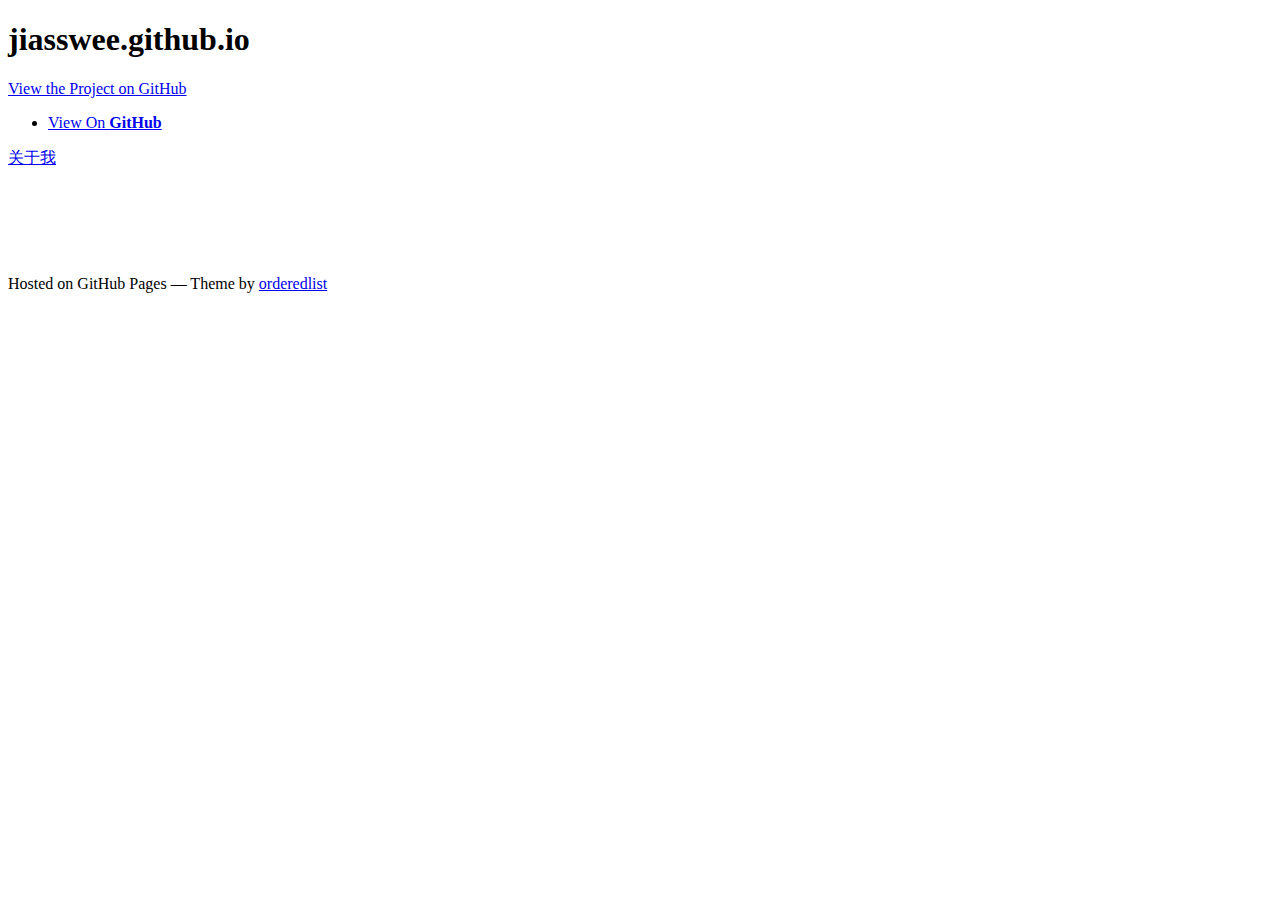
==== commit 4d9d8726: "Add files via upload" ====
--- a/index.html
+++ b/index.html
@@ -1,81 +1,58 @@
-<html><div id="translate-button" style="background-color: white; display: none;"><img src="[data-uri]"></div><head><meta http-equiv="Content-Type" content="text/html; charset=UTF-8">
+<!doctype html>
+<html lang="en-US">
+  <head>
+    <meta charset="utf-8">
+    <meta http-equiv="X-UA-Compatible" content="IE=edge">
 
-<meta name="baidu-site-verification" content="code-UTL3yQBKBs" />
+<!-- Begin Jekyll SEO tag v2.7.1 -->
+<title>JiaSswee's Pages| jiasswee.github.io</title>
+<meta name="generator" content="Jekyll v3.9.0" />
+<meta property="og:title" content="JiaSswee's Pages" />
+<meta property="og:locale" content="en_US" />
+<link rel="canonical" href="https://jiasswee.github.io/" />
+<meta property="og:url" content="https://jiasswee.github.io/" />
+<meta property="og:site_name" content="jiasswee.github.io" />
+<meta name="twitter:card" content="summary" />
+<meta property="twitter:title" content="JiaSswee's Pages" />
+<script type="application/ld+json">
+{"url":"https://jiasswee.github.io/","headline":"JiaSswee's Pages","@type":"WebSite","name":"jiasswee.github.io","@context":"https://schema.org"}</script>
+<!-- End Jekyll SEO tag -->
 
-<title>Jiasswee'Website</title>
 
-<meta name="viewport" content="width=device-width, initial-scale=1.0, maximum-scale=1.0, user-scalable=no, minimal-ui">
+    <link rel="stylesheet" href="/assets/css/style.css?v=4988276716c41cf0a42f6df958081645a07f6049">
+    <script src="/assets/js/scale.fix.js"></script>
+    <meta name="viewport" content="width=device-width, initial-scale=1, user-scalable=no">
 
-<link rel="stylesheet" href="./pure-min.css">
+    <!--[if lt IE 9]>
+    <script src="//html5shiv.googlecode.com/svn/trunk/html5.js"></script>
+    <![endif]-->
+  </head>
+  <body>
+    <div class="wrapper">
+      <header  class="without-description" >
+        <h1>jiasswee.github.io</h1>
+        
+        <p class="view"><a href="https://github.com/jiasswee/jiasswee.github.io">View the Project on GitHub <small></small></a></p>
+        <ul>
+        
+          <li><a href="https://github.com/jiasswee/">View On <strong>GitHub</strong></a></li>
+        </ul>
+      </header>
+      <section>
+<li><a href="https://github.com/jiasswee/jiasswee.github.io/page1.html">关于我</a></li>
 
-<link rel="stylesheet" href="./app.css">
+<iframe frameborder="no" border="0" marginwidth="0" marginheight="0" width="330" height="86" src="//music.163.com/outchain/player?type=2&amp;id=1816940515&amp;auto=0&amp;height=66"></iframe>
 
-<style>#main { max-width: 620px }</style>
 
-<script src="./hm.js.download"></script><script src="./share.js.download"></script><link rel="stylesheet" href="./slide_share.css"></head>
 
-<body>
-
-<div id="header">
-
-    <h1>Jiasswee的个人网站导航页</h1>
-
-    <h3>联系站长:QQ:2830017365</h3>
+      </section>
+    </div>
+    <footer>
+    
+      <p>Hosted on GitHub Pages &mdash; Theme by <a href="https://github.com/orderedlist">orderedlist</a></p>
+    </footer>
+    <!--[if !IE]><script>fixScale(document);</script><![endif]-->
 
     
-
-</div>
-
-<div id="main">
-
-	<div class="pure-menu pure-menu-open">		<ul>
-
-		    <h1>这是个静态页面，以下内容暂时无法访问<h1>
-
-            <li><a href="http://jiasswee.ml:88/" target="_blank">JiaSswee's Blog</a></li>
-
-            <li><a href="http://music.jiasswee.co.ax:88" target="_blank">免费音乐解析</a></li>
-
-            <li><a href="http://music.jiasswee.co.ax:88/music2" target="_blank"><del>音乐解析-2</a></li></del>
-
-            <li><a href="http://movie.jiasswee.co.ax:88/" target="_blank">免费看电影</a></li>
-
-            <li><a href="http://secret.jiasswee.co.ax:88/" target="_blank">密语站</a></li>
-
-            <li><a href="http://love.jiasswee.co.ax:88/" target="_blank">表白墙</a></li>       <li><a href="http://love.jiasswee.co.ax:88/love" target="_blank">自动表白程序</a></li>
-
-            <li><a href="http://luntan.jiasswee.co.ax:88/" target="_blank"><del>论坛</a></li></del>
-
-			<h3><a>友情链接</a></h3>
-
-			<li><a href="http://jahn.cf:88/">Jahn的个人网站-首页</a></li>
-
-			<li><a href="http://jiasswee.co.ax:88/page1.html" target="_blank"><font color=blue> 没有更多了:)</font></a></li>
-
-			<!-- <li><a href="http://example.com"><del>example</del></a></li> -->
-
-		</ul>
-
-	</div>
-
-</div>
-
-<script src="./app.js.download"></script><script>
-
-var _hmt = _hmt || [];
-
-(function() {
-
-  var hm = document.createElement('script');
-
-  hm.src = 'https://hm.baidu.com/hm.js?23ad401ffbef8387b412c2312a8d2617';
-
-  var s = document.getElementsByTagName('script')[0]; 
-
-  s.parentNode.insertBefore(hm, s);
-
-})();
-
-</script>
-
-</body></html>
+  </body>
+</html>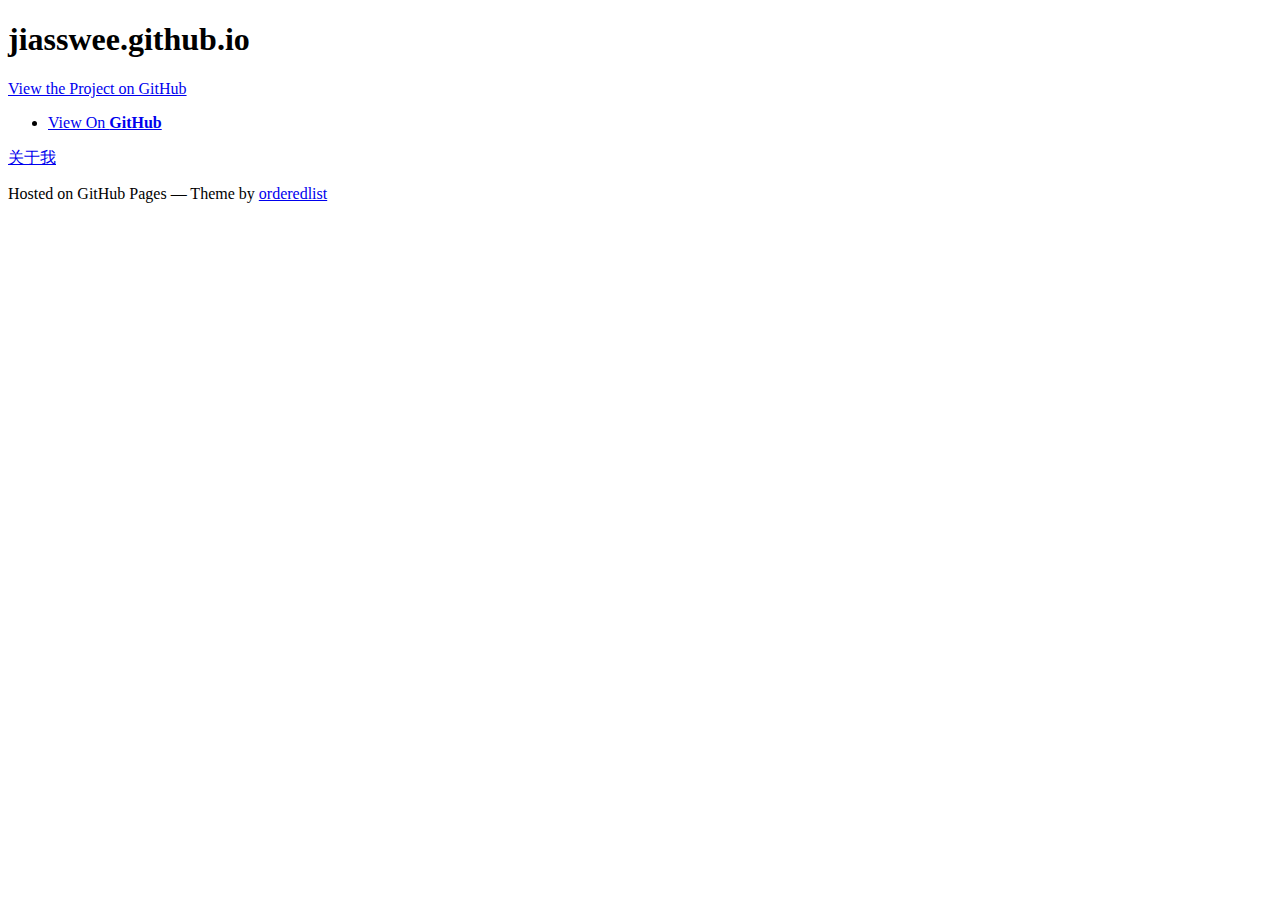
==== commit 603941b9: "Update index.html" ====
--- a/index.html
+++ b/index.html
@@ -39,9 +39,9 @@
         </ul>
       </header>
       <section>
-<li><a href="https://github.com/jiasswee/jiasswee.github.io/page1.html">关于我</a></li>
+<li><a href="https://jiasswee.github.io/page1.html">关于我</a></li>
 
-<iframe frameborder="no" border="0" marginwidth="0" marginheight="0" width="330" height="86" src="//music.163.com/outchain/player?type=2&amp;id=1816940515&amp;auto=0&amp;height=66"></iframe>
+
 
 
 
@@ -55,4 +55,4 @@
 
     
   </body>
-</html>+</html>
